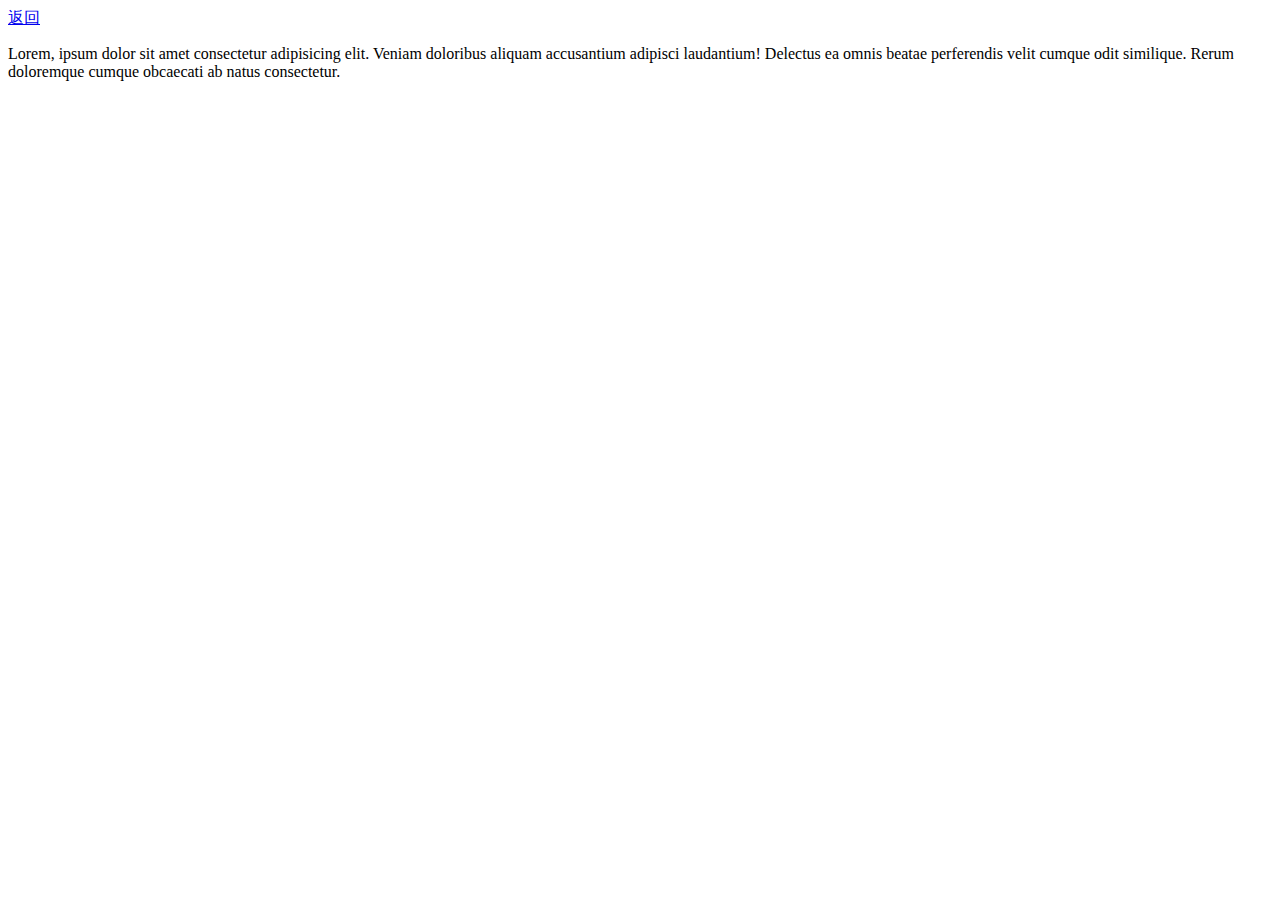
==== static/html/reactnote.html @ 13fd48f6 "first lu" ====
<!DOCTYPE html>
<html lang="en">
<head>
    <link rel="import" href="../../index.html">
    <meta charset="UTF-8">
    <meta name="viewport" content="width=device-width, initial-scale=1.0">
    <title>Document</title>
</head>
<body>
    <a href="../../index.html" >返回</a>
    <p>Lorem, ipsum dolor sit amet consectetur adipisicing elit. Veniam doloribus aliquam accusantium adipisci laudantium! Delectus ea omnis beatae perferendis velit cumque odit similique. Rerum doloremque cumque obcaecati ab natus consectetur.</p>
</body>
</html>
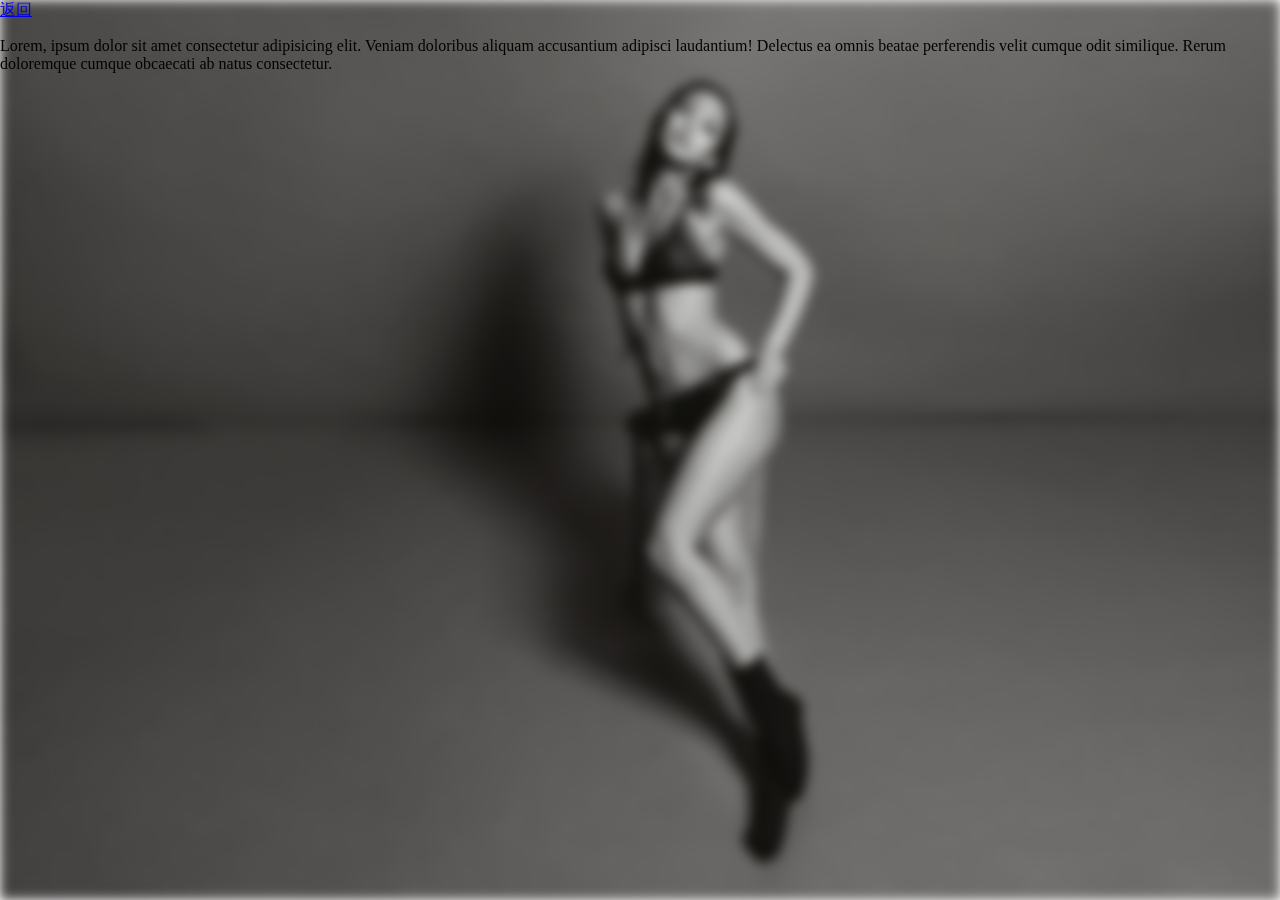
==== commit 31bf04f1: "color fixed" ====
--- a/static/html/reactnote.html
+++ b/static/html/reactnote.html
@@ -1,13 +1,23 @@
 <!DOCTYPE html>
 <html lang="en">
-<head>
-    <link rel="import" href="../../index.html">
-    <meta charset="UTF-8">
-    <meta name="viewport" content="width=device-width, initial-scale=1.0">
+  <head>
+    <link rel="import" href="../../index.html" />
+    <meta charset="UTF-8" />
+    <meta name="viewport" content="width=device-width, initial-scale=1.0" />
+    <link rel="stylesheet" href="../css/reactnote.css" />
     <title>Document</title>
-</head>
-<body>
-    <a href="../../index.html" >返回</a>
-    <p>Lorem, ipsum dolor sit amet consectetur adipisicing elit. Veniam doloribus aliquam accusantium adipisci laudantium! Delectus ea omnis beatae perferendis velit cumque odit similique. Rerum doloremque cumque obcaecati ab natus consectetur.</p>
-</body>
-</html>+  </head>
+  <body>
+    <div class="background-container">
+        <div class="content">    
+      <a href="../../index.html">返回</a>
+      <p>
+        Lorem, ipsum dolor sit amet consectetur adipisicing elit. Veniam
+        doloribus aliquam accusantium adipisci laudantium! Delectus ea omnis
+        beatae perferendis velit cumque odit similique. Rerum doloremque cumque
+        obcaecati ab natus consectetur.
+      </p>
+    </div>
+    </div>
+  </body>
+</html>
--- a/static/css/reactnote.css
+++ b/static/css/reactnote.css
@@ -0,0 +1,30 @@
+body {
+  margin: 0;
+  padding: 0;
+}
+.background-container {
+  position: fixed;
+  top: 0;
+  left: 0;
+  width: 100%;
+  height: 100vh;
+  z-index: -1;
+}
+
+.background-container::before {
+  content: "";
+  background-image: url(../image/Jennie.webp);
+  background-size: cover;
+  background-position: 50% 50%;
+  filter: blur(6px);
+  position: absolute;
+  top: 0;
+  left: 0;
+  width: 100%;
+  height: 100%;
+  z-index: -1;
+}
+
+.content {
+  z-index: 100;
+}